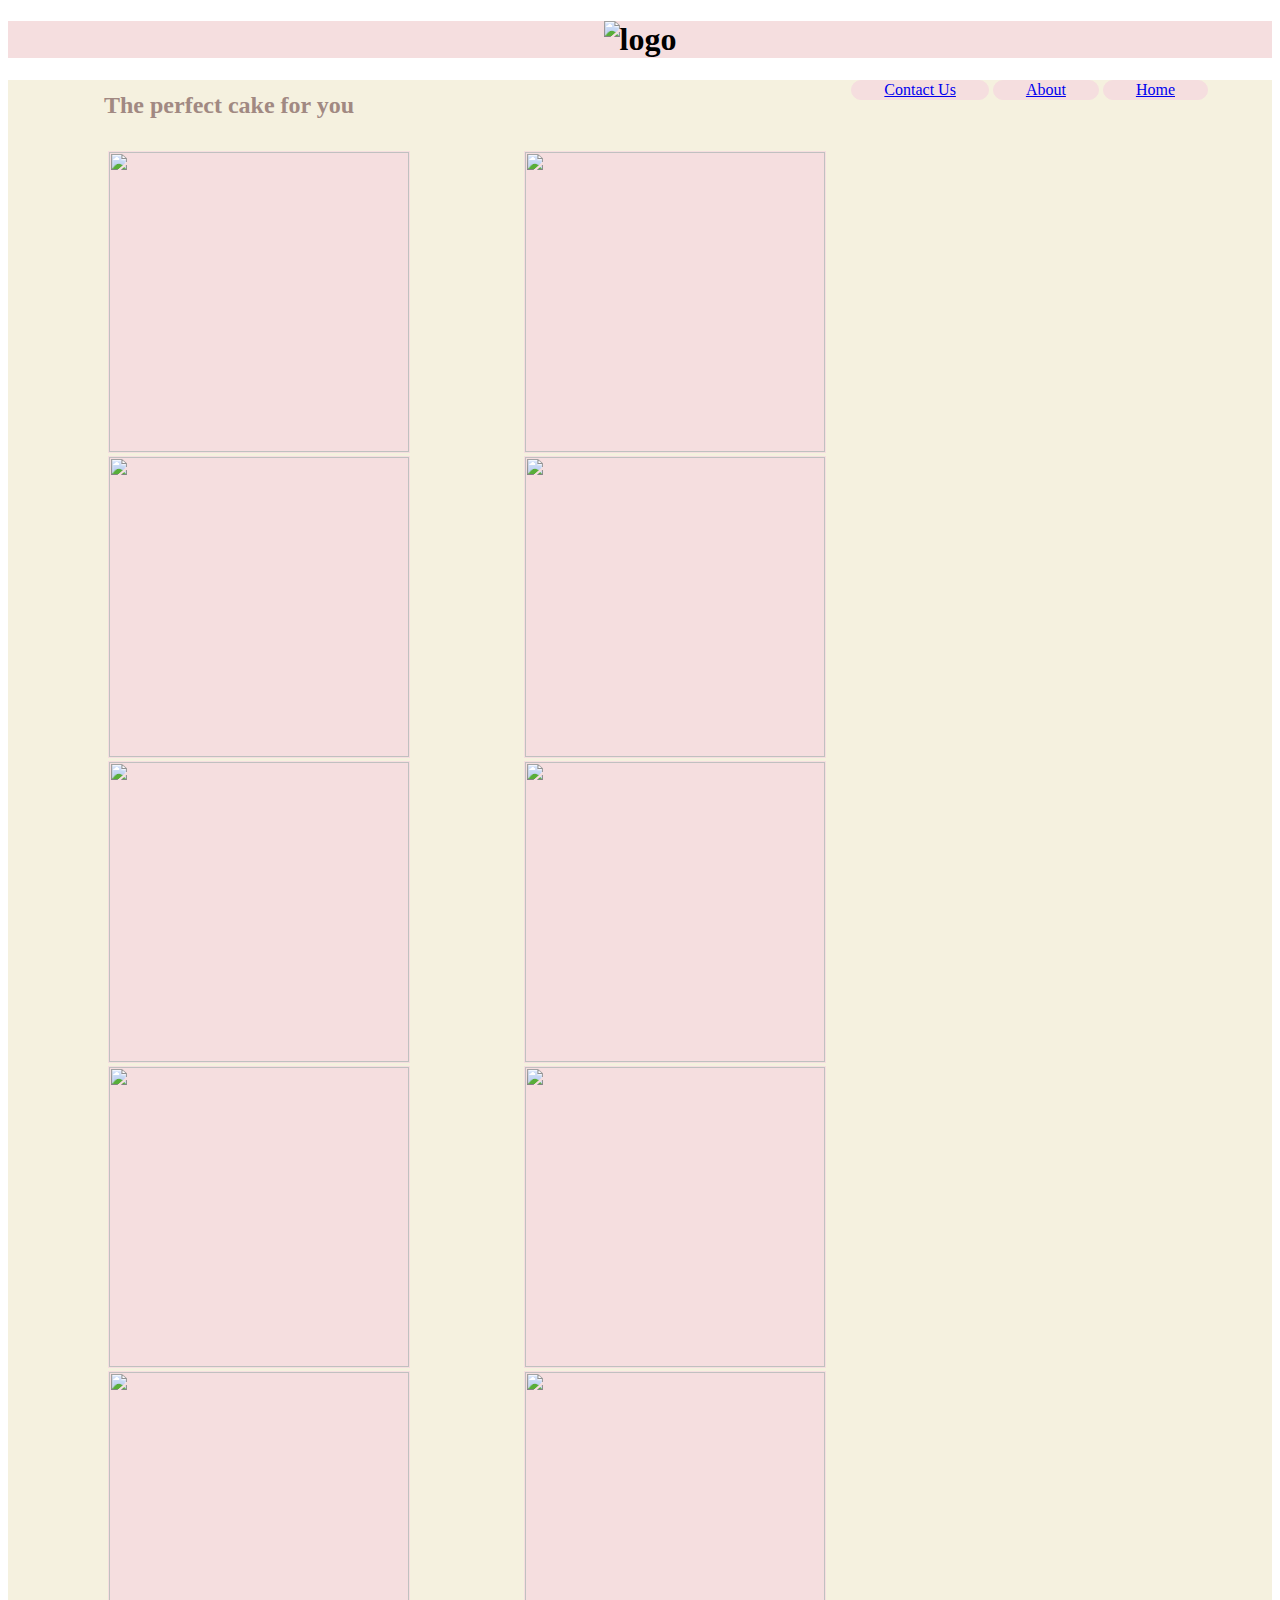
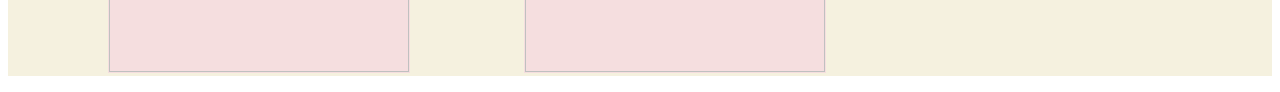
==== index.html @ 9848a4f1 "class project" ====
<!DOCTYPE html>
<html lang="en">
<head>
  <meta charset="utf-8">
  <title>Document Title</title>
  <link href="style.css" rel="stylesheet">
</head>
<body>
  <header>
    <h1><img class="logo"src="images/logo.png" alt="logo"></h1>
    <nav>
      <ul>
        <li><a href="index.html">Home</a></li>
        <li><a href="about.html">About</a></li>
        <li><a href="contact.html">Contact Us</a></li>
      </ul>
    </nav>
  </header>
  <main>
<h2>The perfect cake for you</h2>

<ul>
  <li><img class="product"src="http://aimeepoolphoto.com/wp-content/uploads/2014/01/C54A7083.png"></li>
  <li><img class="product"src="http://www.whiteflowercake.com/wp-content/gallery/store-v2/1-Case-Cakes.png"></li>
  <li><img class="product"src="http://s9.favim.com/orig/130829/cake-chocolate-delicious-food-Favim.com-885930.png"></li>
  <li><img class="product"src="http://img.huffingtonpost.com/asset/scalefit_600_noupscale/56f464861500002a000b3262.png"></li>
  <li><img class="product"src="http://www.almostfantasyphotography.com/wp-content/uploads/2015/03/Grand-Rapids-Muskegon-Wedding-Cake(pp_w598_h400).png"></li>
  <li><img class="product"src="http://brandiwilliamsonphotographytheblog.files.wordpress.com/2014/04/dover-new-philadelphia-ohio-smash-cake-photographer-camelot-cakes.png"></li>
  <li><img class="product"src="http://cdn.pcwallart.com/images/happy-birthday-cupcake-tumblr-wallpaper-2.jpg"></li>
  <li><img class="product"src="http://www.milkbubbletea.com/wp-content/uploads/2015/10/Dairy-Milk-cupcakes.png"></li>
  <li><img class="product"src="http://thesweetpeachpaperie.com/wp-content/uploads/2013/07/W11-Cupcakes.png"></li>
  <li><img class="product"src="https://photosalsa.files.wordpress.com/2014/07/img_3669-1-lr.png"></li>
</ul>

  </main>
  <footer>
</footer>
</body>
</html>
---- style.css ----
h1{
margin-left: auto;
margin-right: auto;
text-align: center;
background-color: #F5DEDF;
}

img.logo{
  width: 1300px;
  height: 300px;
}

header li{
display: inline-block;
border: 1px solid black;
border-radius: 10px;
text-align: center;
padding: 0 2em;
margin-left: .25em;
border-color: #F5DEDF;
background-color: #F5DEDF;


}

header li{ float: right;}

nav{
margin-left: auto;
margin-right: auto;
padding-right: 4em;

}

.product{
  width: 300px;
  height: 300px;
  padding: 2 2em;
  margin-left: 60px;
  margin-right: 50px;
  border: 1px solid #F5DEDF;
  background-color: #F5DEDF;

}

li {display: inline-block;
}
main{
background-color: #F5F1DF;
}

h2{color: #A18982;
  padding: .5em;
  text-align: left;
  margin-left: 3.5em;

}
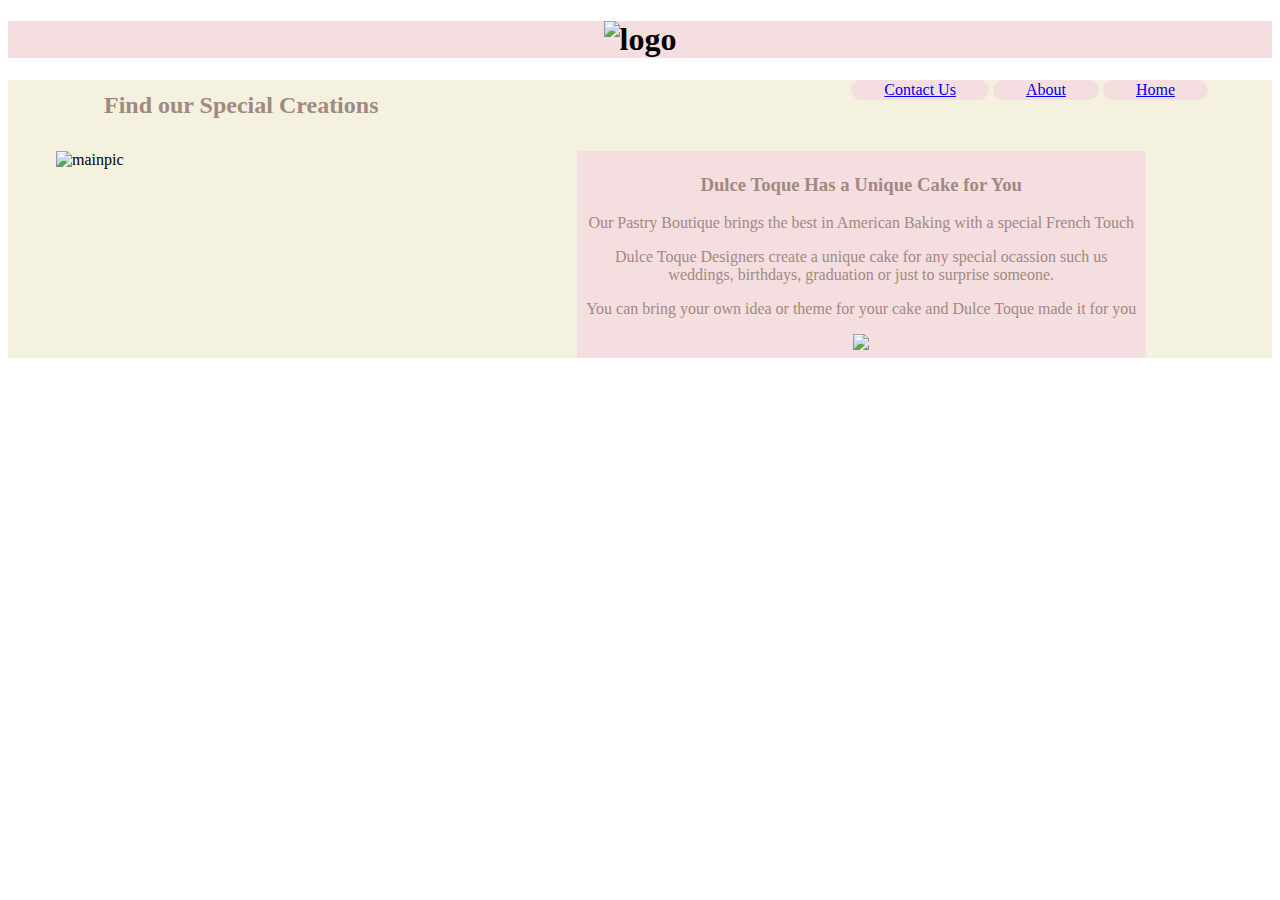
==== commit 3c7e654d: "Class 2 Project" ====
--- a/index.html
+++ b/index.html
@@ -1,39 +1,35 @@
-<!DOCTYPE html>
-<html lang="en">
-<head>
-  <meta charset="utf-8">
-  <title>Document Title</title>
-  <link href="style.css" rel="stylesheet">
-</head>
-<body>
-  <header>
-    <h1><img class="logo"src="images/logo.png" alt="logo"></h1>
-    <nav>
-      <ul>
-        <li><a href="index.html">Home</a></li>
-        <li><a href="about.html">About</a></li>
-        <li><a href="contact.html">Contact Us</a></li>
-      </ul>
-    </nav>
-  </header>
-  <main>
-<h2>The perfect cake for you</h2>
-
-<ul>
-  <li><img class="product"src="http://aimeepoolphoto.com/wp-content/uploads/2014/01/C54A7083.png"></li>
-  <li><img class="product"src="http://www.whiteflowercake.com/wp-content/gallery/store-v2/1-Case-Cakes.png"></li>
-  <li><img class="product"src="http://s9.favim.com/orig/130829/cake-chocolate-delicious-food-Favim.com-885930.png"></li>
-  <li><img class="product"src="http://img.huffingtonpost.com/asset/scalefit_600_noupscale/56f464861500002a000b3262.png"></li>
-  <li><img class="product"src="http://www.almostfantasyphotography.com/wp-content/uploads/2015/03/Grand-Rapids-Muskegon-Wedding-Cake(pp_w598_h400).png"></li>
-  <li><img class="product"src="http://brandiwilliamsonphotographytheblog.files.wordpress.com/2014/04/dover-new-philadelphia-ohio-smash-cake-photographer-camelot-cakes.png"></li>
-  <li><img class="product"src="http://cdn.pcwallart.com/images/happy-birthday-cupcake-tumblr-wallpaper-2.jpg"></li>
-  <li><img class="product"src="http://www.milkbubbletea.com/wp-content/uploads/2015/10/Dairy-Milk-cupcakes.png"></li>
-  <li><img class="product"src="http://thesweetpeachpaperie.com/wp-content/uploads/2013/07/W11-Cupcakes.png"></li>
-  <li><img class="product"src="https://photosalsa.files.wordpress.com/2014/07/img_3669-1-lr.png"></li>
-</ul>
-
-  </main>
-  <footer>
-</footer>
-</body>
-</html>
+<!DOCTYPE html>
+<html lang="en">
+<head>
+  <meta charset="utf-8">
+  <title>Document Title</title>
+  <link href="style.css" rel="stylesheet">
+</head>
+<body>
+  <header>
+    <h1><img class="logo"src="images/logo.png" alt="logo"></h1>
+    <nav>
+      <ul>
+        <li><a href="index.html">Home</a></li>
+        <li><a href="about.html">About</a></li>
+        <li><a href="contact.html">Contact Us</a></li>
+      </ul>
+    </nav>
+  </header>
+  <main>
+<h2>Find our Special Creations</h2>
+<img class="mainpic"src="http://thetalentzone.co.uk/musictv/wp-content/uploads/2013/11/fiona2.png" alt="mainpic"></img>
+<div class="description">
+  <h3>Dulce Toque Has a Unique Cake for You</h3>
+  <p>Our Pastry Boutique brings the best in American Baking with a special French Touch</p>
+  <p>Dulce Toque Designers create a unique cake for any special ocassion such us weddings, birthdays, graduation or just to surprise someone.</p>
+  <p>You can bring your own idea or theme for your cake and Dulce Toque made it for you</p>
+  <img class="cake"src="http://www.nycakeacademy.com/images/IMG_3112.jpg"></img>
+
+
+</div>
+  </main>
+  <footer>
+</footer>
+</body>
+</html>
--- a/style.css
+++ b/style.css
@@ -33,8 +33,8 @@
 }
 
 .product{
-  width: 300px;
-  height: 300px;
+  width: 150px;
+  height: 150px;
   padding: 2 2em;
   margin-left: 60px;
   margin-right: 50px;
@@ -47,6 +47,7 @@
 }
 main{
 background-color: #F5F1DF;
+
 }
 
 h2{color: #A18982;
@@ -55,3 +56,46 @@
   margin-left: 3.5em;
 
 }
+
+.description{text-align: center;
+border: 4px solid #F5DEDF;
+margin-left: 45%;
+margin-right: 10%;
+margin-top: .5em;
+color: #A18982;
+background-color: #F5DEDF;
+
+}
+
+.mainpic{padding-left: 3em;
+  float: left;
+  display: inline-block;
+
+}
+
+.piccontact{
+  width: 15%;
+  height: 15%;
+
+}
+.map{
+  float: left;
+  color: #A18982;
+  background-color: #F5F1DF;
+  margin-left: 2%;
+  margin-right: 10%;
+  padding-left: 3em;
+  border: 3px solid #A18982;
+}
+
+.info li{display: block;
+padding: .5em;
+}
+
+h3{color: #A18982;
+}
+
+address{
+  float: right;
+  margin-left: .5em;
+}
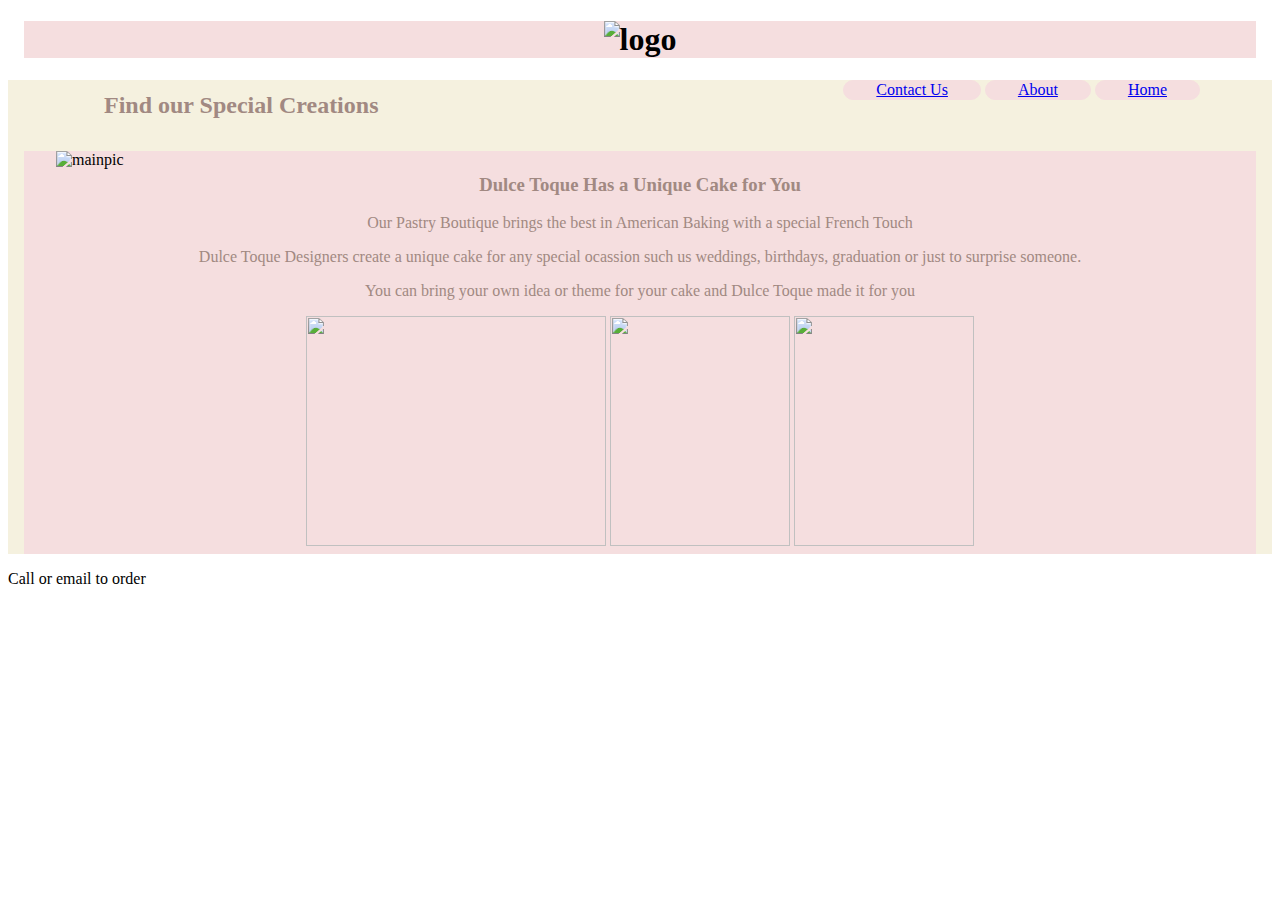
==== commit 243f4fc3: "Final Changes" ====
--- a/index.html
+++ b/index.html
@@ -25,11 +25,14 @@
   <p>Dulce Toque Designers create a unique cake for any special ocassion such us weddings, birthdays, graduation or just to surprise someone.</p>
   <p>You can bring your own idea or theme for your cake and Dulce Toque made it for you</p>
   <img class="cake"src="http://www.nycakeacademy.com/images/IMG_3112.jpg"></img>
+  <img class="piccake"src="https://wwcdn.weddingwire.com/vendor/185001_190000/188838/thumbnails/800x800_1403210120252-tonyandmaureen43786.jpg"></img>
+  <img class="cake3"src="http://4.bp.blogspot.com/-rx2mPr73_aI/VOXpSvemYtI/AAAAAAAACLA/4aojri0xEuM/s1600/20%2BMost%2BBeautiful%2BWedding%2BCake%2BIdeas14.png"></img>
 
 
 </div>
   </main>
   <footer>
+    <p>Call or email to order</p>
 </footer>
 </body>
 </html>
--- a/style.css
+++ b/style.css
@@ -1,12 +1,12 @@
 h1{
-margin-left: auto;
-margin-right: auto;
+margin-left: .5em;
+margin-right: .5em;
 text-align: center;
 background-color: #F5DEDF;
 }
 
 img.logo{
-  width: 1300px;
+  width: 1200px;
   height: 300px;
 }
 
@@ -26,14 +26,14 @@
 header li{ float: right;}
 
 nav{
-margin-left: auto;
-margin-right: auto;
+margin-left: .5em;
+margin-right: .5em;
 padding-right: 4em;
 
 }
 
 .product{
-  width: 150px;
+  width: 250px;
   height: 150px;
   padding: 2 2em;
   margin-left: 60px;
@@ -59,8 +59,9 @@
 
 .description{text-align: center;
 border: 4px solid #F5DEDF;
-margin-left: 45%;
-margin-right: 10%;
+margin-left: 1em;
+margin-right: 1em;
+margin-bottom: 1em;
 margin-top: .5em;
 color: #A18982;
 background-color: #F5DEDF;
@@ -70,13 +71,22 @@
 .mainpic{padding-left: 3em;
   float: left;
   display: inline-block;
+  width: 30%;
 
 }
 
-.piccontact{
-  width: 15%;
-  height: 15%;
+.piccake{
+  width: 180px;
+  height: 230px;
 
+}
+
+.cake3{width: 180px;
+      height: 230px;
+}
+
+.cake{width: 300px;
+height: 230px;
 }
 .map{
   float: left;
@@ -88,9 +98,14 @@
   border: 3px solid #A18982;
 }
 
-.info li{display: block;
+.info{display: inline-block;
 padding: .5em;
 }
+
+.info2{
+  display: inline-block;
+}
+
 
 h3{color: #A18982;
 }
